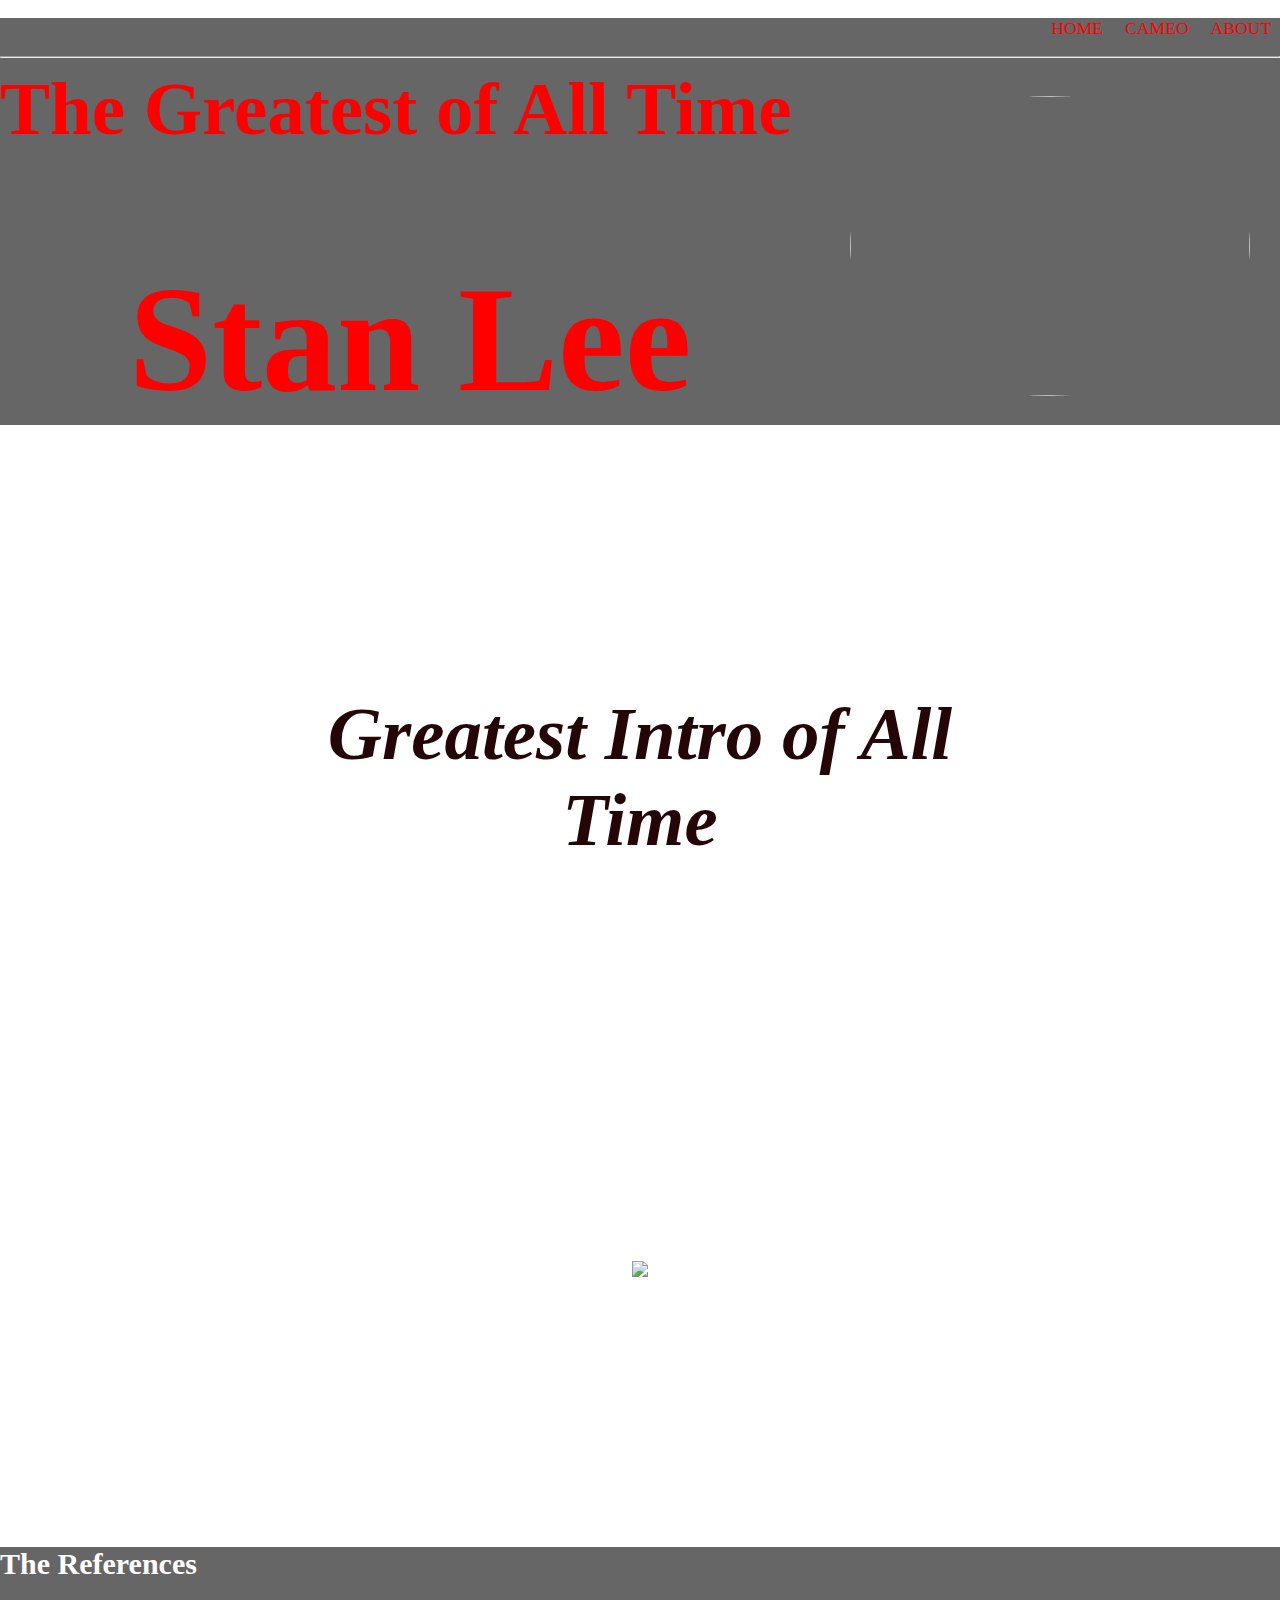
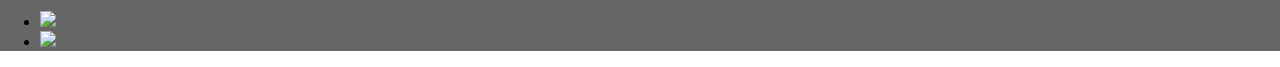
==== index.html @ 2a6c57ba "Inital Commit" ====
<!DOCTYPE html>
<html lang="en">
  <head>
    <meta charset="UTF-8" />
    <meta name="StanLee is the greatest" content="why he is the greatest" />
    <title>GoatStanLee</title>
    <link rel="stylesheet" href="style.css" />
  </head>
  <body>
    <header class="main-header">
      <nav class="main-nav">
        <ul>
          <li><a href="index.html">HOME</a></li>
          <li><a href="cameo.html">CAMEO</a></li>
          <li><a href="about.html">ABOUT</a></li>
        </ul>
      </nav>
      <hr />
      <div1 class="font-effect-shadow-multiple"
        >The Greatest of All Time
        <img class="circle-home" src="Images/stanlee.jpg" />

        <h1>Stan Lee</h1>
      </div1>
    </header>
    <section class="center">
      <div>
        <div class="intro"><h2>Greatest Intro of All Time</h2></div>
        <div class="youtube">
          <iframe
            width="560"
            height="315"
            src="https://www.youtube.com/embed/UhVjp48U2Oc?si=-2mRazUvvOkeNt2N"
            title="YouTube video player"
            frameborder="0"
            allow="accelerometer; autoplay; clipboard-write; encrypted-media; gyroscope; picture-in-picture; web-share"
            allowfullscreen
          ></iframe>
        </div>
      </div>

      <p><img src="Images/marvel.jpg" /></p>
    </section>
    <footer>
      <h3 class ="footer-header">The References</h3>
      <ul>
        <li>
          <a href="https://www.youtube.com/watch?v=UhVjp48U2Oc" target="_blank">
            <img src="Images/youtube.png" />
          </a>
        </li>

        <li>
          <a
            href="https://www.toonsmag.com/stan-lee-on-the-comic-book-industry/#:~:text=Stan%20Lee%20introduced%20diverse%20characters,diversity%20to%20the%20Marvel%20Universe."
            target="_blank"
          >
            <img src="Images/Capture.PNG" />
          </a>
        </li>
      </ul>
    </footer>
  </body>
</html>
---- style.css ----
@import url(https://fonts.googleapis.com/css?family=Rancho&effect=shadow-multiple);

body{
    background: url("Images/marvel-comics-here-come-i11484.jpg");
    background-attachment: fixed;
    /* background-size: cover; */
    padding: 0;
    margin: 0;
    height:100%;
}

.main-header{
    background-color: rgba(2, 1, 1, 0.603);;
    background-size: cover;
    background-position: left 20px;

}

section{
    background-color: rgba(2, 1, 1, 0.603);;
    background-size: cover;
    background-position: left 20px;
    margin: 200pt
}

footer{
    background-color: rgba(2, 1, 1, 0.603);;
    background-size: cover;
    background-position: left 20px;

}

nav li{
    display: inline;
}

nav a{
    padding: .5em;
    color: red;
    text-decoration: none;
}

.main-nav{
    text-align: right;
    font-size: 1.1em;
    font-weight: lighter;
    border-bottom: 1px

}
div1{
    text-align: center;
    font-size: 75px;
    font-weight:bold;
    color: red;
    display: inline;

}

.about-header{
    text-align: left;
    color: red;
    font-size: 50px;
}

.about-section{
    text-align: center;
    font-size: 30px;
    color: rgb(247, 244, 244)

}

.circle{
    float: left;
    margin: 15px;
    border-radius: 50%;
}
.circle-home{
    float: right;
    height: 300px;
    width: 400px;
    margin: 30px;
    border-radius: 50%;
}

.center{
    text-align: center;
    background-color: white;
}

.intro{
    color: rgb(37, 6, 6);
    font-size:  50px;
    font-style: oblique;
    
}

.footer-header{
    color: white;
    font-size: 30px;
}
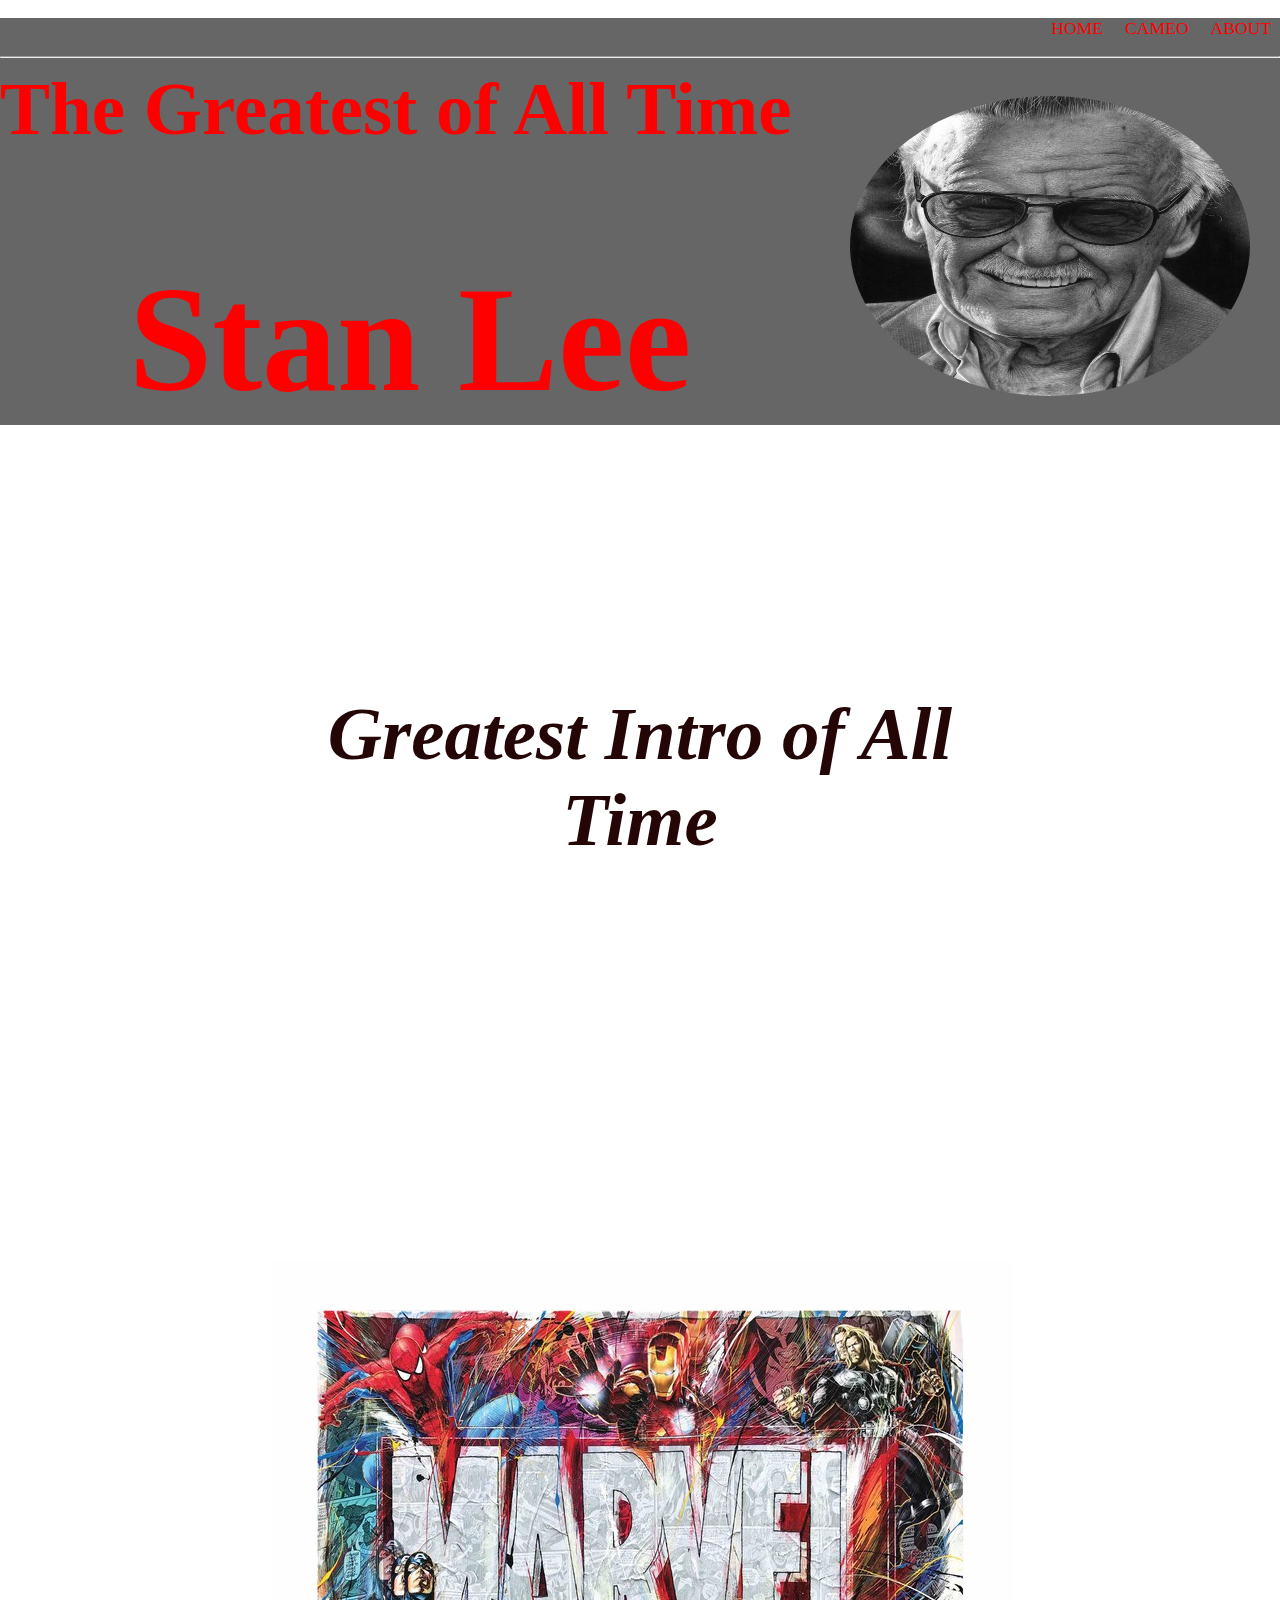
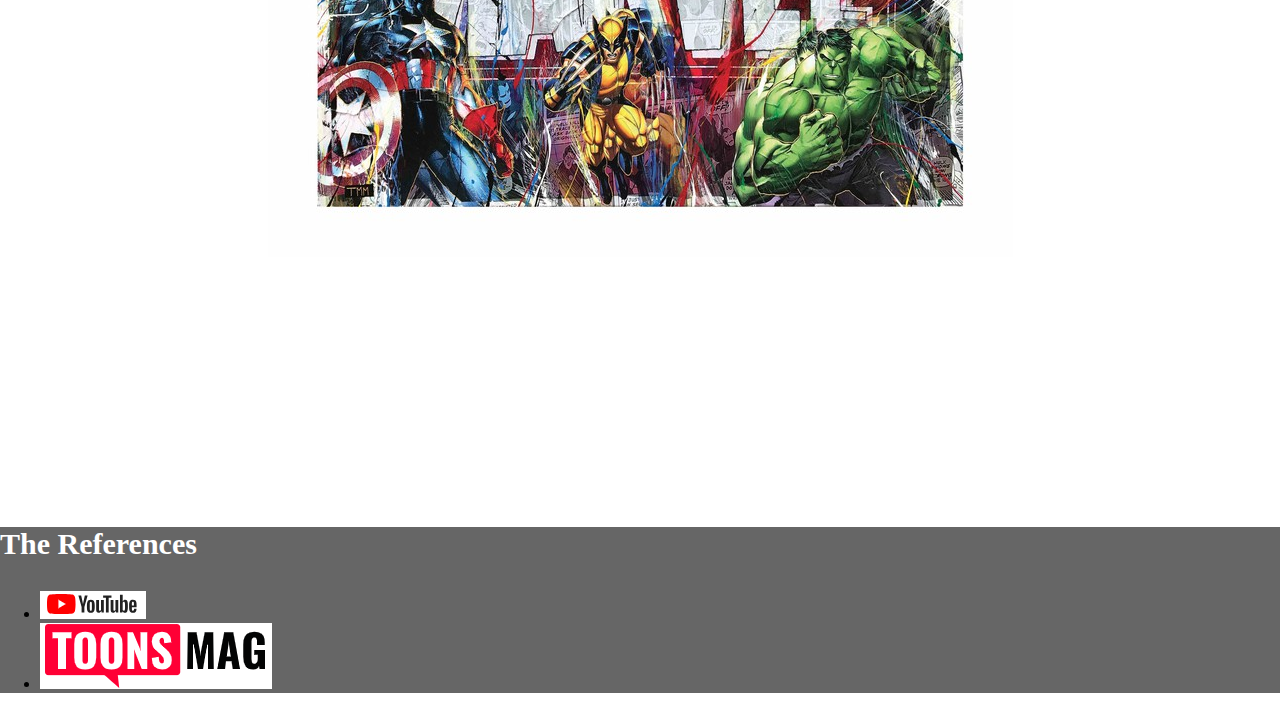
==== commit ebeb63c5: "fixing photos" ====
--- a/index.html
+++ b/index.html
@@ -18,7 +18,7 @@
       <hr />
       <div1 class="font-effect-shadow-multiple"
         >The Greatest of All Time
-        <img class="circle-home" src="Images/stanlee.jpg" />
+        <img class="circle-home" src="images/stanlee.jpg" />
 
         <h1>Stan Lee</h1>
       </div1>
@@ -39,14 +39,14 @@
         </div>
       </div>
 
-      <p><img src="Images/marvel.jpg" /></p>
+      <p><img src="images/marvel.jpg" /></p>
     </section>
     <footer>
-      <h3 class ="footer-header">The References</h3>
+      <h3 class="footer-header">The References</h3>
       <ul>
         <li>
           <a href="https://www.youtube.com/watch?v=UhVjp48U2Oc" target="_blank">
-            <img src="Images/youtube.png" />
+            <img src="images/youtube.png" />
           </a>
         </li>
 
@@ -55,7 +55,7 @@
             href="https://www.toonsmag.com/stan-lee-on-the-comic-book-industry/#:~:text=Stan%20Lee%20introduced%20diverse%20characters,diversity%20to%20the%20Marvel%20Universe."
             target="_blank"
           >
-            <img src="Images/Capture.PNG" />
+            <img src="images/Capture.PNG" />
           </a>
         </li>
       </ul>
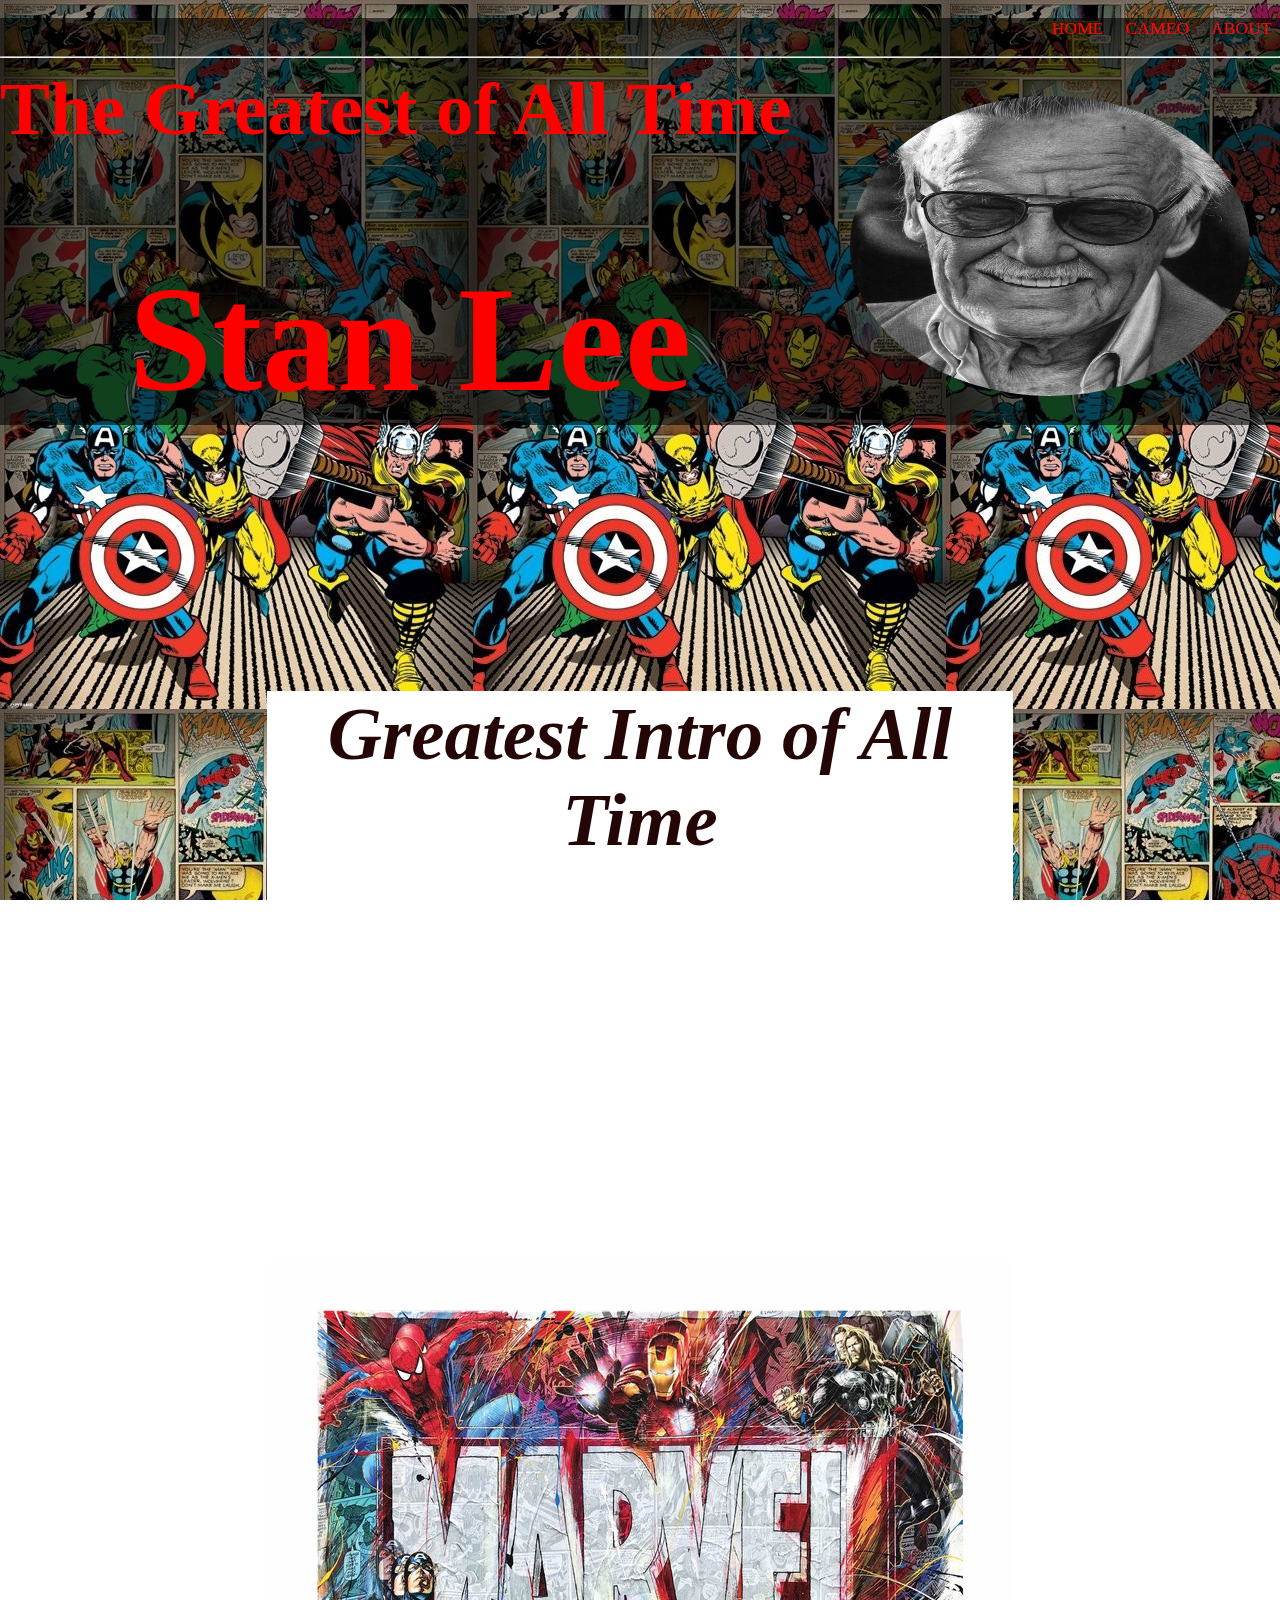
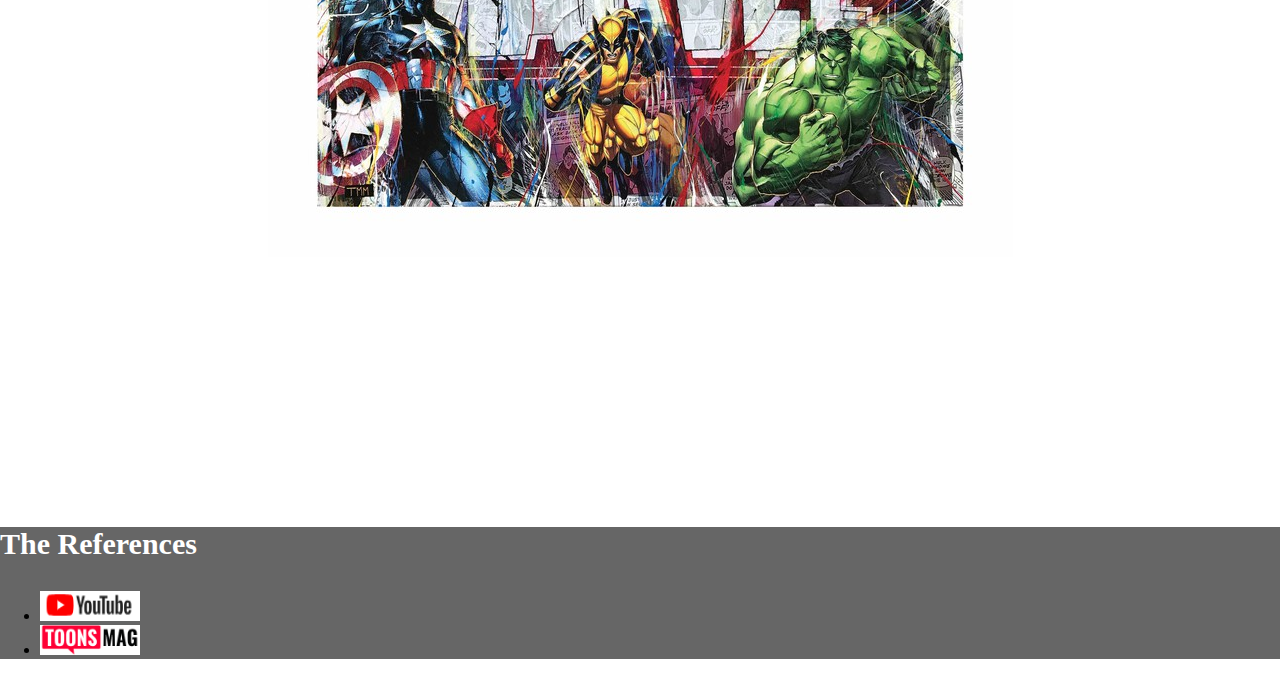
==== commit 9e4dbe63: "last touches" ====
--- a/index.html
+++ b/index.html
@@ -46,7 +46,7 @@
       <ul>
         <li>
           <a href="https://www.youtube.com/watch?v=UhVjp48U2Oc" target="_blank">
-            <img src="images/youtube.png" />
+            <img class = "references" src="images/youtube.png" />
           </a>
         </li>
 
@@ -55,7 +55,7 @@
             href="https://www.toonsmag.com/stan-lee-on-the-comic-book-industry/#:~:text=Stan%20Lee%20introduced%20diverse%20characters,diversity%20to%20the%20Marvel%20Universe."
             target="_blank"
           >
-            <img src="images/Capture.PNG" />
+            <img  class = "references" src="images/Capture.PNG" />
           </a>
         </li>
       </ul>
--- a/style.css
+++ b/style.css
@@ -1,7 +1,7 @@
 @import url(https://fonts.googleapis.com/css?family=Rancho&effect=shadow-multiple);
 
 body{
-    background: url("Images/marvel-comics-here-come-i11484.jpg");
+    background: url("images/marvel-comics-here-come-i11484.jpg");
     background-attachment: fixed;
     /* background-size: cover; */
     padding: 0;
@@ -97,4 +97,10 @@
 .footer-header{
     color: white;
     font-size: 30px;
+}
+
+.references{
+    
+    height: 30px;
+    width: 100px;
 }